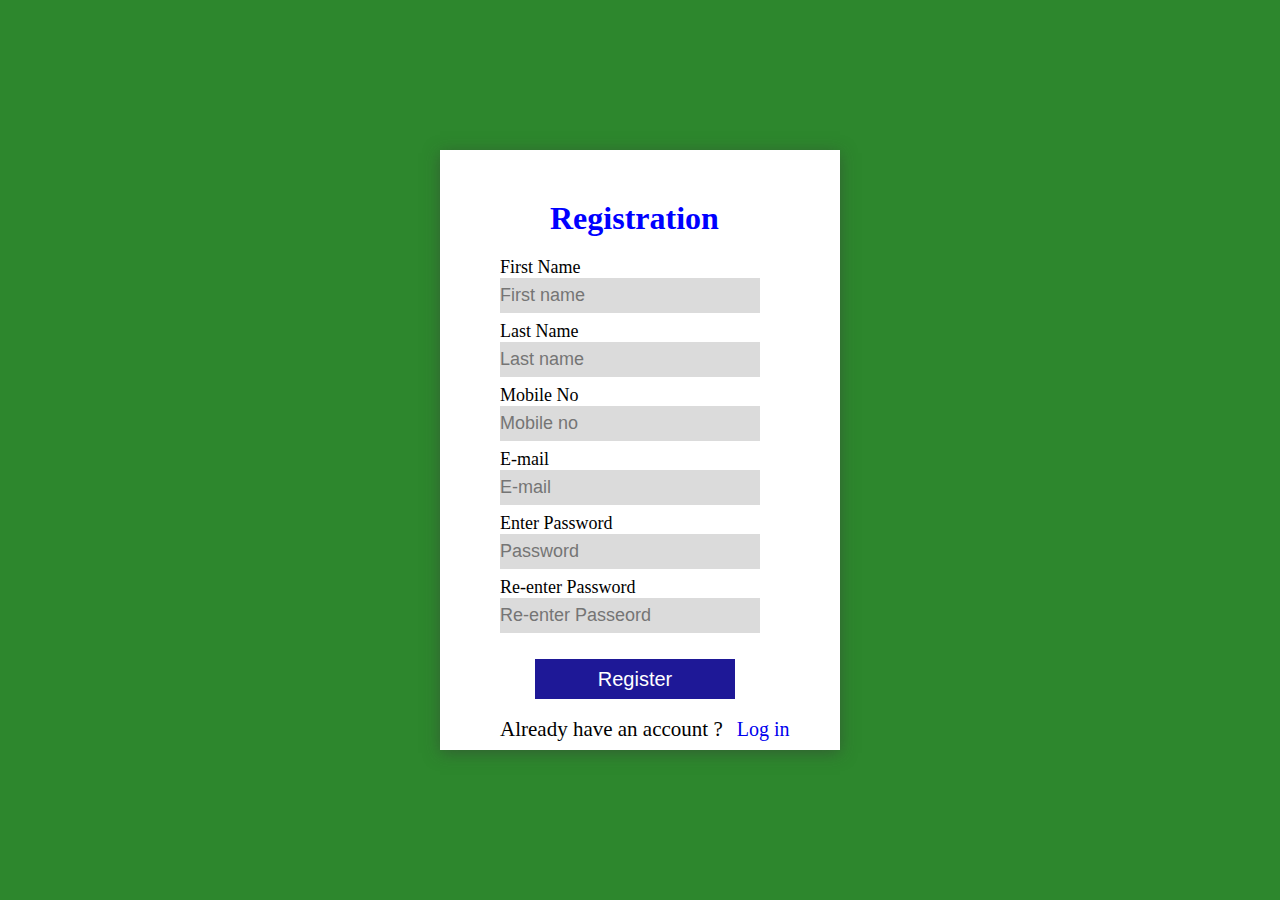
==== registration.html @ f31d91cb "Add files via upload" ====
<!DOCTYPE html>
<html>
    <head>
        <title>Registration</title>
        <link rel="stylesheet" href="registration.css">
    </head>
    <body>
        <form action="/a.php">
            <div class="reg">
                <h1><b>Registration</b></h1>
                <a>First Name</a><br>
                <input type="text" placeholder="First name"><br>
                <a>Last Name</a><br>
                <input type="text" placeholder="Last name"><br>
                <a>Mobile No</a><br>
                <input type="number" placeholder="Mobile no"><br>
                <a>E-mail</a><br>
                <input type="text" placeholder="E-mail"><br>
                <a>Enter Password</a><br>
                <input type="password" placeholder="Password"><br>
                <a>Re-enter Password</a><br>
                <input type="password" placeholder="Re-enter Passeord"><br><br>
                <button class="sub"> Register</button><br><br>
                <a id="acc">Already have an account ?</a>
                <a href="login.html" id="link">Log in</a>
            </div>
        </form>
    </body>
</html>
---- registration.css ----
*{
    padding: 0;
    margin: 0;
}
body{
    height: 100vh;
    display: flex;
    justify-content: center;
    align-items: center;
    /* background:linear-gradient(rgb(42, 138, 217),rgb(247, 246, 246)); */
    background-color: rgb(45, 135, 45);
    
    
}
.reg{
    background-color: white;
    border: none;
    height: 500px;
    width: 300px;
    padding: 50px;
    box-shadow: 0px 3px 15px rgba(56, 56, 56, 0.5);
}

h1{
    margin-left: 60px;
    margin-bottom: 20px;
    color: blue;
}

a{
    margin-left: 10px;
    font-size: large;

}

input{
    margin-left: 10px;
    width: 260px;
    height: 35px;
    margin-bottom: 8px;
    font-size: large;
    border: none;
    background-color: rgb(219, 219, 219);
}

button{
    margin-left: 45px;
    height: 40px;
    width: 200px;
    border: none;
    background-color:rgb(30, 24, 151);
    color: white;
    font-size: 20px;
    cursor: pointer;

}

button:hover{
    background-color: rgb(42, 145, 37);
    font-size: 20px;
}

#acc{
    font-size: 21px;
}


#link{
    text-decoration: none;
    font-size: 20px;
}
#link:hover{
    color: rgb(201, 131, 1);
    text-decoration: underline;
}
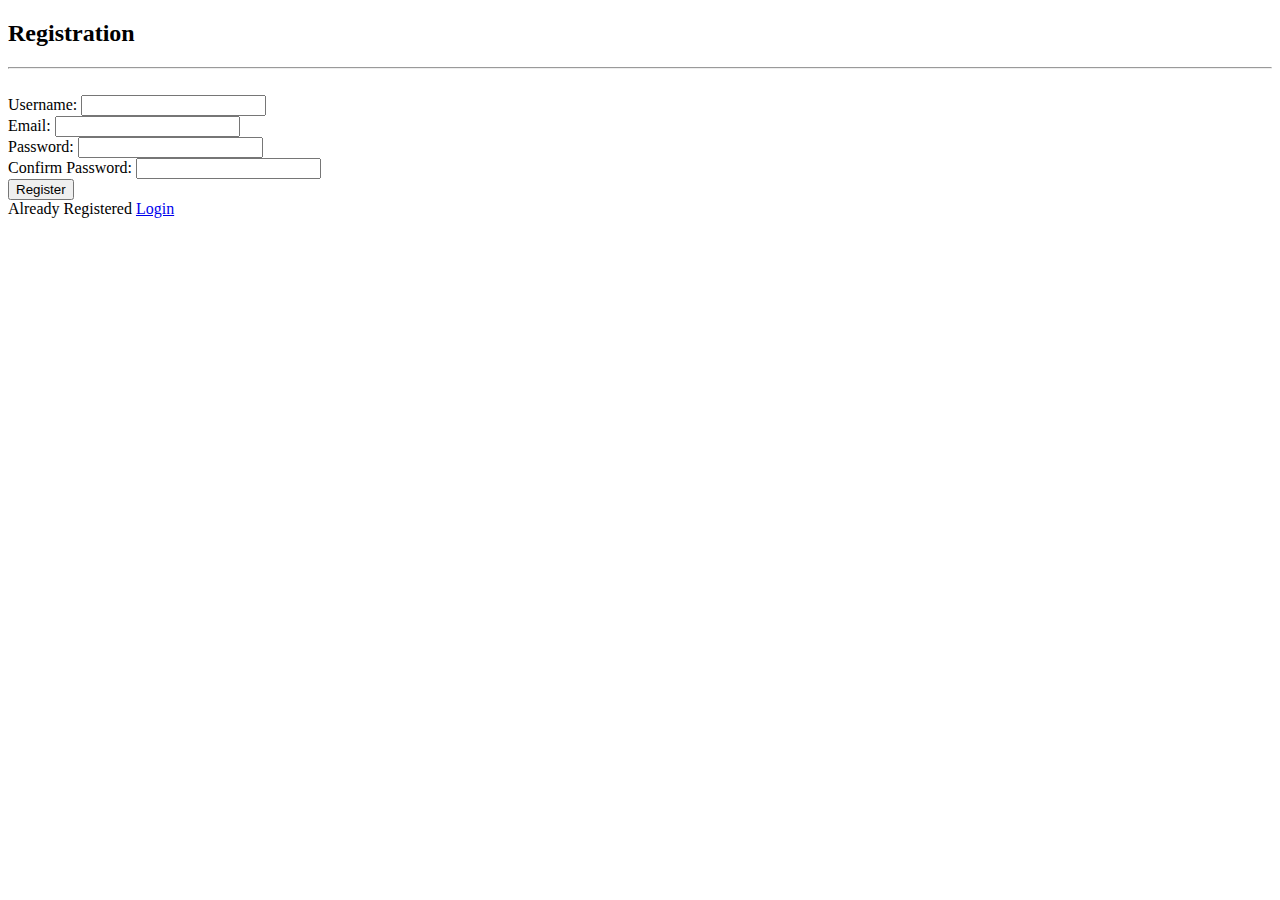
==== commit 4f8fa3da: "Add files via upload" ====
--- a/registration.html
+++ b/registration.html
@@ -1,29 +1,37 @@
 <!DOCTYPE html>
-<html>
-    <head>
-        <title>Registration</title>
-        <link rel="stylesheet" href="registration.css">
-    </head>
-    <body>
-        <form action="/a.php">
-            <div class="reg">
-                <h1><b>Registration</b></h1>
-                <a>First Name</a><br>
-                <input type="text" placeholder="First name"><br>
-                <a>Last Name</a><br>
-                <input type="text" placeholder="Last name"><br>
-                <a>Mobile No</a><br>
-                <input type="number" placeholder="Mobile no"><br>
-                <a>E-mail</a><br>
-                <input type="text" placeholder="E-mail"><br>
-                <a>Enter Password</a><br>
-                <input type="password" placeholder="Password"><br>
-                <a>Re-enter Password</a><br>
-                <input type="password" placeholder="Re-enter Passeord"><br><br>
-                <button class="sub"> Register</button><br><br>
-                <a id="acc">Already have an account ?</a>
-                <a href="login.html" id="link">Log in</a>
-            </div>
-        </form>
-    </body>
-</html>+<html lang="en">
+<head>
+  <meta charset="UTF-8">
+  <meta name="viewport" content="width=device-width, initial-scale=1.0">
+  <title>Registration Form</title>
+  <link rel="stylesheet" href="a.css">
+</head>
+
+<body>
+  <div class="registration">
+    <h2>Registration</h2><hr><br>
+    <form class="form" action="#" method="post">
+      <div class="form-group">
+        <label for="username">Username:</label>
+        <input type="text" id="username" name="username" required>
+      </div>
+      <div class="form-group">
+        <label for="email">Email:</label>
+        <input type="email" id="email" name="email" required>
+      </div>
+      <div class="form-group">
+        <label for="password">Password:</label>
+        <input type="password" id="password" name="password" required>
+      </div>
+      <div class="form-group">
+        <label for="confirm-password">Confirm Password:</label>
+        <input type="password" id="confirm-password" name="confirm-password" required>
+      </div>
+      <div class="form-group">
+        <button type="submit">Register</button>
+      </div>
+      <label for="">Already Registered <a href="login.html">Login</a></label>
+    </form>
+  </div>
+</body>
+</html>
